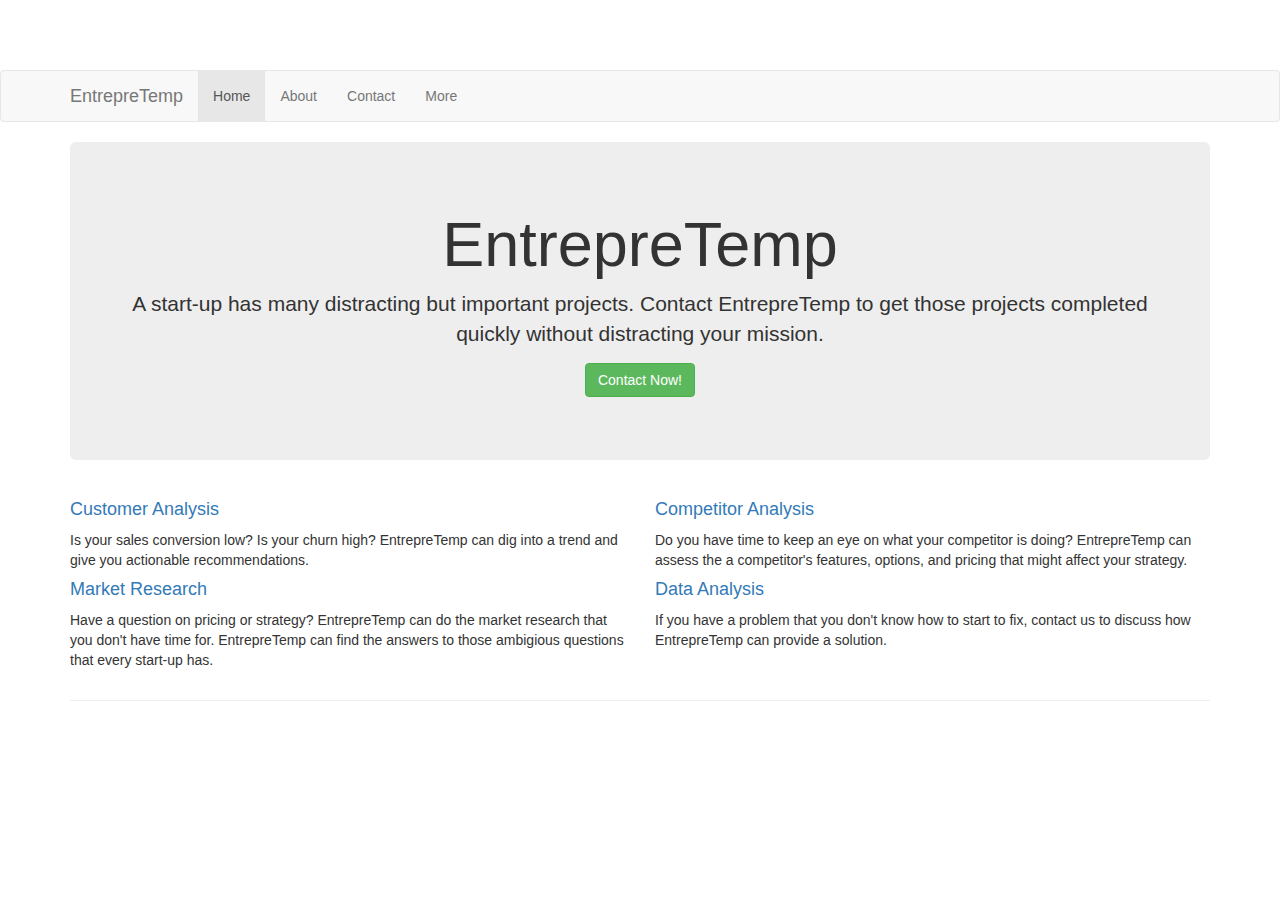
==== index.html @ 8e3fe041 "Index change" ====
<!DOCTYPE html>
<html>
	<head>
		<link rel="stylesheet" type="text/css" href="bootstrap.css">
		<link rel="stylesheet" type="text/css" href="bootstrap.css">
		<script src="sample.js"></script>
	</head>
	<body>
<div class="navbar navbar-default">
  <div class="container">
    <a class="navbar-brand" href="index.html">EntrepreTemp</a>
    <ul class="nav navbar-nav">
      <li class="active"><a href="index.html">Home</a></li>
      <li><a href="about.html">About</a></li>
      <li><a href="contactgoogle.html">Contact</a></li>
      <li class="divider-vertical"></li>
      <li><a href="pdf/ppt.pdf">More</a></li>
    </ul>
  </div>
</div>

<div class="container">
  <div class="jumbotron text-center">
    <h1>EntrepreTemp</h1>
    <p class="lead">A start-up has many distracting but important projects.  Contact EntrepreTemp to get those projects completed quickly without distracting your mission. </p>
    <p><a class="btn btn-large btn-success" href="contactgoogle.html" target="ext">Contact Now!</a></p>
  </div>
  
  <div class="row">
    <div class="col-lg-6">
      <h4><a href= "about.html#sec1">Customer Analysis</a></h4>
      <p>Is your sales conversion low?  Is your churn high?  EntrepreTemp can dig into a trend and give you actionable recommendations.</p>
      
      <h4><a href= "about.html#sec2">Market Research</a></h4>
      <p>Have a question on pricing or strategy?  EntrepreTemp can do the market research that you don't have time for.  EntrepreTemp can find the answers to those ambigious questions that every start-up has.</p>
    </div>
    
    <div class="col-lg-6">
      <h4><a href= "about.html#sec3">Competitor Analysis</a></h4>
      <p>Do you have time to keep an eye on what your competitor is doing?  EntrepreTemp can assess the a competitor's features, options, and pricing that might affect your strategy. </p>
      
      <h4><a href= "about.html#sec4">Data Analysis</a></h4>
      <p>If you have a problem that you don't know how to start to fix, contact us to discuss how EntrepreTemp can provide a solution.</p>
    </div>
  </div>

  <hr>  
</div> <!-- /container -->
	</body>
</html>
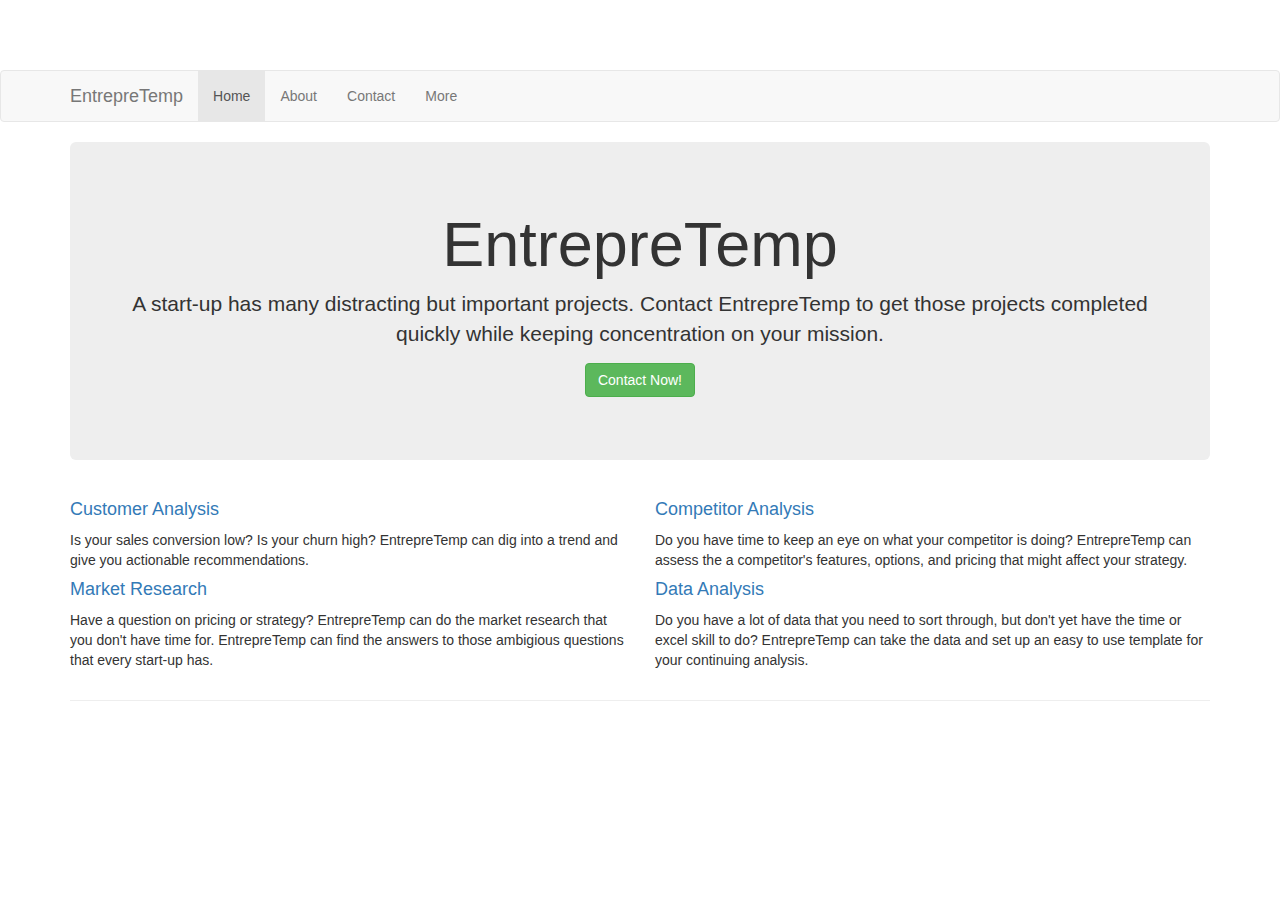
==== commit edc720c2: "Edit About Me and Index" ====
--- a/index.html
+++ b/index.html
@@ -22,7 +22,7 @@
 <div class="container">
   <div class="jumbotron text-center">
     <h1>EntrepreTemp</h1>
-    <p class="lead">A start-up has many distracting but important projects.  Contact EntrepreTemp to get those projects completed quickly without distracting your mission. </p>
+    <p class="lead">A start-up has many distracting but important projects.  Contact EntrepreTemp to get those projects completed quickly while keeping concentration on your mission. </p>
     <p><a class="btn btn-large btn-success" href="contactgoogle.html" target="ext">Contact Now!</a></p>
   </div>
   
@@ -40,7 +40,7 @@
       <p>Do you have time to keep an eye on what your competitor is doing?  EntrepreTemp can assess the a competitor's features, options, and pricing that might affect your strategy. </p>
       
       <h4><a href= "about.html#sec4">Data Analysis</a></h4>
-      <p>If you have a problem that you don't know how to start to fix, contact us to discuss how EntrepreTemp can provide a solution.</p>
+      <p>Do you have a lot of data that you need to sort through, but don't yet have the time or excel skill to do?  EntrepreTemp can take the data and set up an easy to use template for your continuing analysis.</p>
     </div>
   </div>
 
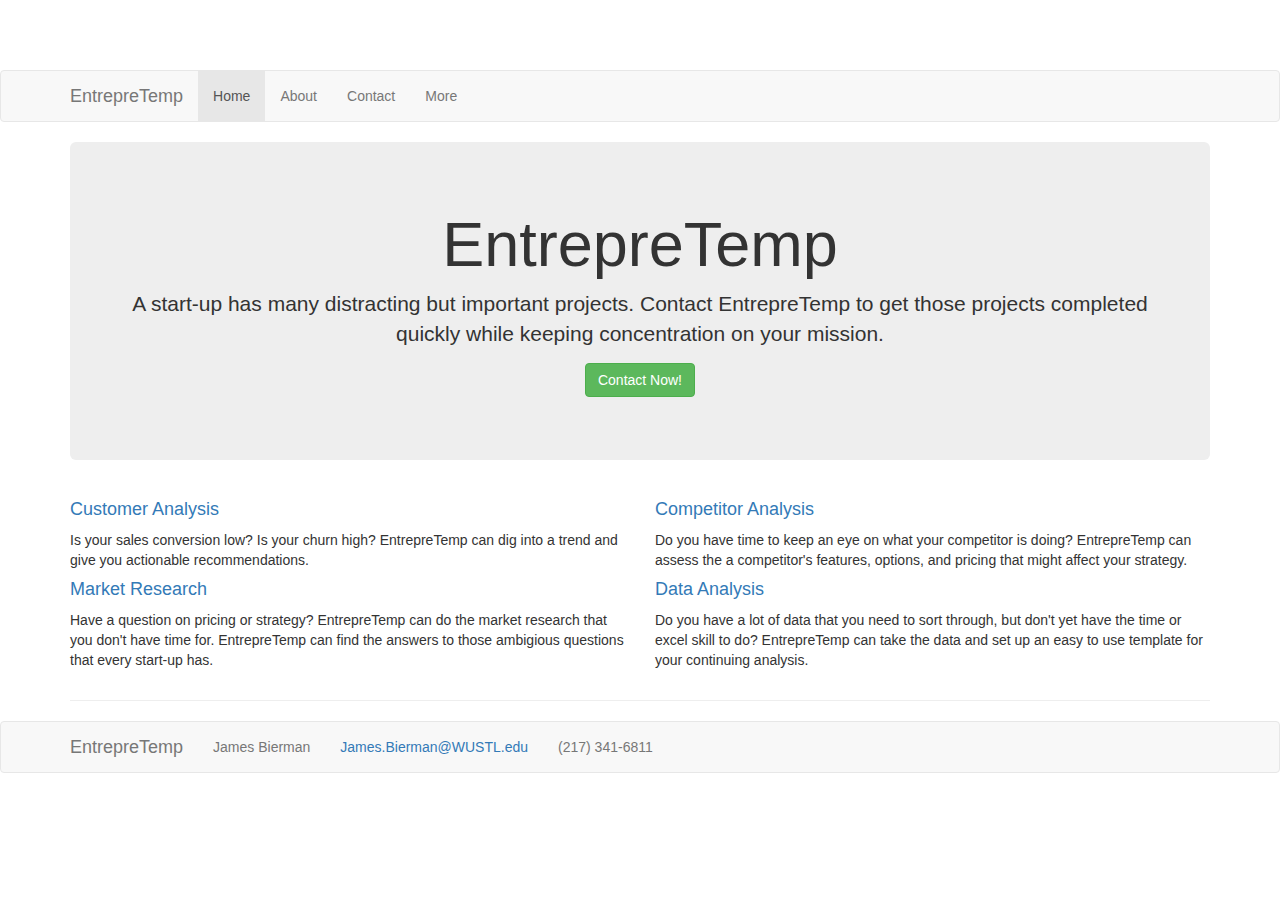
==== commit af250448: "Added pictures and contact" ====
--- a/index.html
+++ b/index.html
@@ -47,4 +47,12 @@
   <hr>  
 </div> <!-- /container -->
 	</body>
+<div class="navbar navbar-default">
+  <div class="container">
+    <a class="navbar-brand" href="#">EntrepreTemp</a>
+    <p class="navbar-text">James Bierman</p>
+    <p class="navbar-text"><a href="mailto:James.Bierman@WUSTL.edu?Subject=EntrepreTemp" target="_top">James.Bierman@WUSTL.edu</a></p>
+    <p class="navbar-text">(217) 341-6811</p>
+  </div>
+</div>
 </html>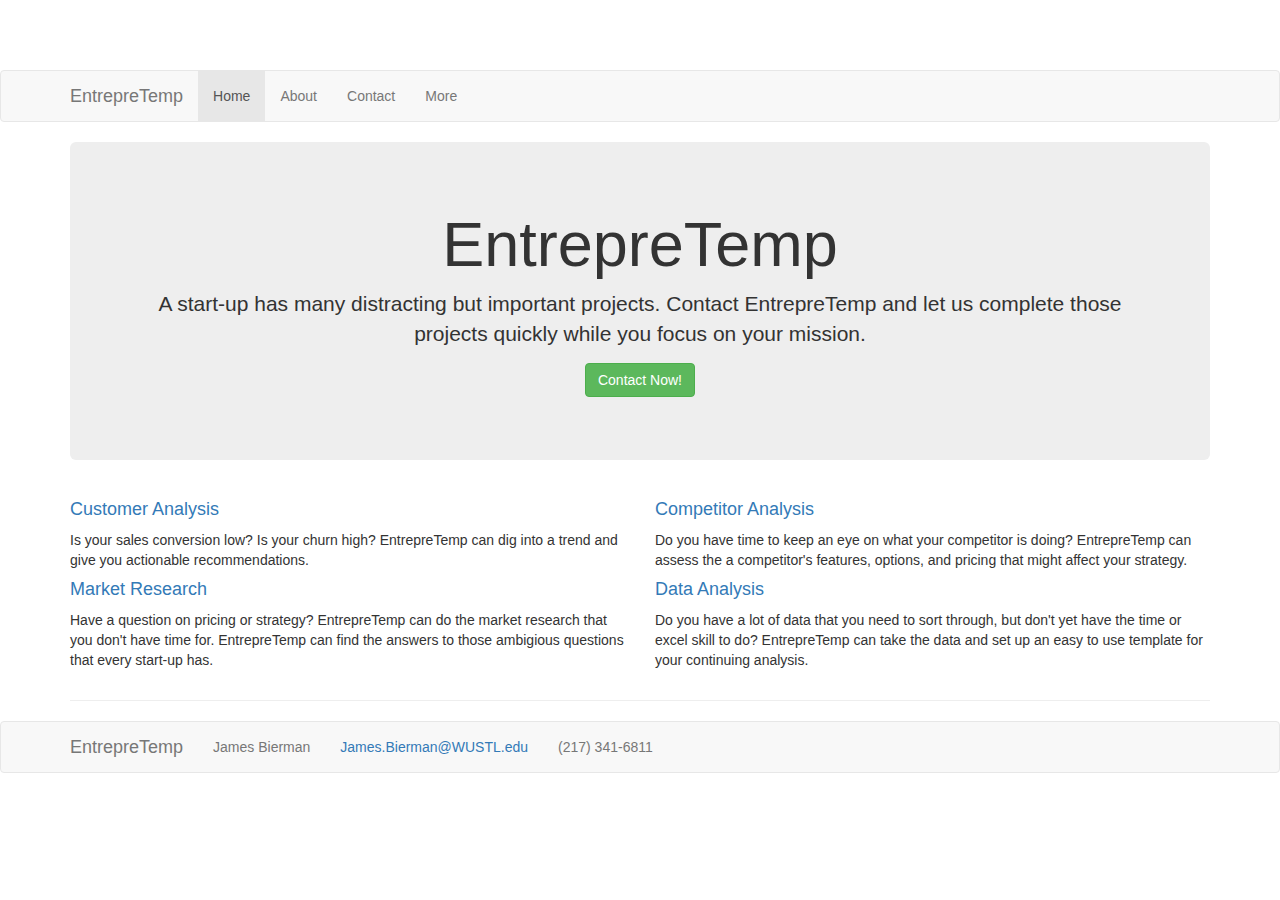
==== commit f57b0168: "Update About and Index title" ====
--- a/index.html
+++ b/index.html
@@ -22,24 +22,24 @@
 <div class="container">
   <div class="jumbotron text-center">
     <h1>EntrepreTemp</h1>
-    <p class="lead">A start-up has many distracting but important projects.  Contact EntrepreTemp to get those projects completed quickly while keeping concentration on your mission. </p>
+    <p class="lead">A start-up has many distracting but important projects.  Contact EntrepreTemp and let us complete those projects quickly while you focus on your mission. </p>
     <p><a class="btn btn-large btn-success" href="contactgoogle.html" target="ext">Contact Now!</a></p>
   </div>
   
   <div class="row">
     <div class="col-lg-6">
-      <h4><a href= "about.html#sec1">Customer Analysis</a></h4>
+      <h4><a href= "about.html#sec2">Customer Analysis</a></h4>
       <p>Is your sales conversion low?  Is your churn high?  EntrepreTemp can dig into a trend and give you actionable recommendations.</p>
       
-      <h4><a href= "about.html#sec2">Market Research</a></h4>
+      <h4><a href= "about.html#sec3">Market Research</a></h4>
       <p>Have a question on pricing or strategy?  EntrepreTemp can do the market research that you don't have time for.  EntrepreTemp can find the answers to those ambigious questions that every start-up has.</p>
     </div>
     
     <div class="col-lg-6">
-      <h4><a href= "about.html#sec3">Competitor Analysis</a></h4>
+      <h4><a href= "about.html#sec4">Competitor Analysis</a></h4>
       <p>Do you have time to keep an eye on what your competitor is doing?  EntrepreTemp can assess the a competitor's features, options, and pricing that might affect your strategy. </p>
       
-      <h4><a href= "about.html#sec4">Data Analysis</a></h4>
+      <h4><a href= "about.html#sec5">Data Analysis</a></h4>
       <p>Do you have a lot of data that you need to sort through, but don't yet have the time or excel skill to do?  EntrepreTemp can take the data and set up an easy to use template for your continuing analysis.</p>
     </div>
   </div>
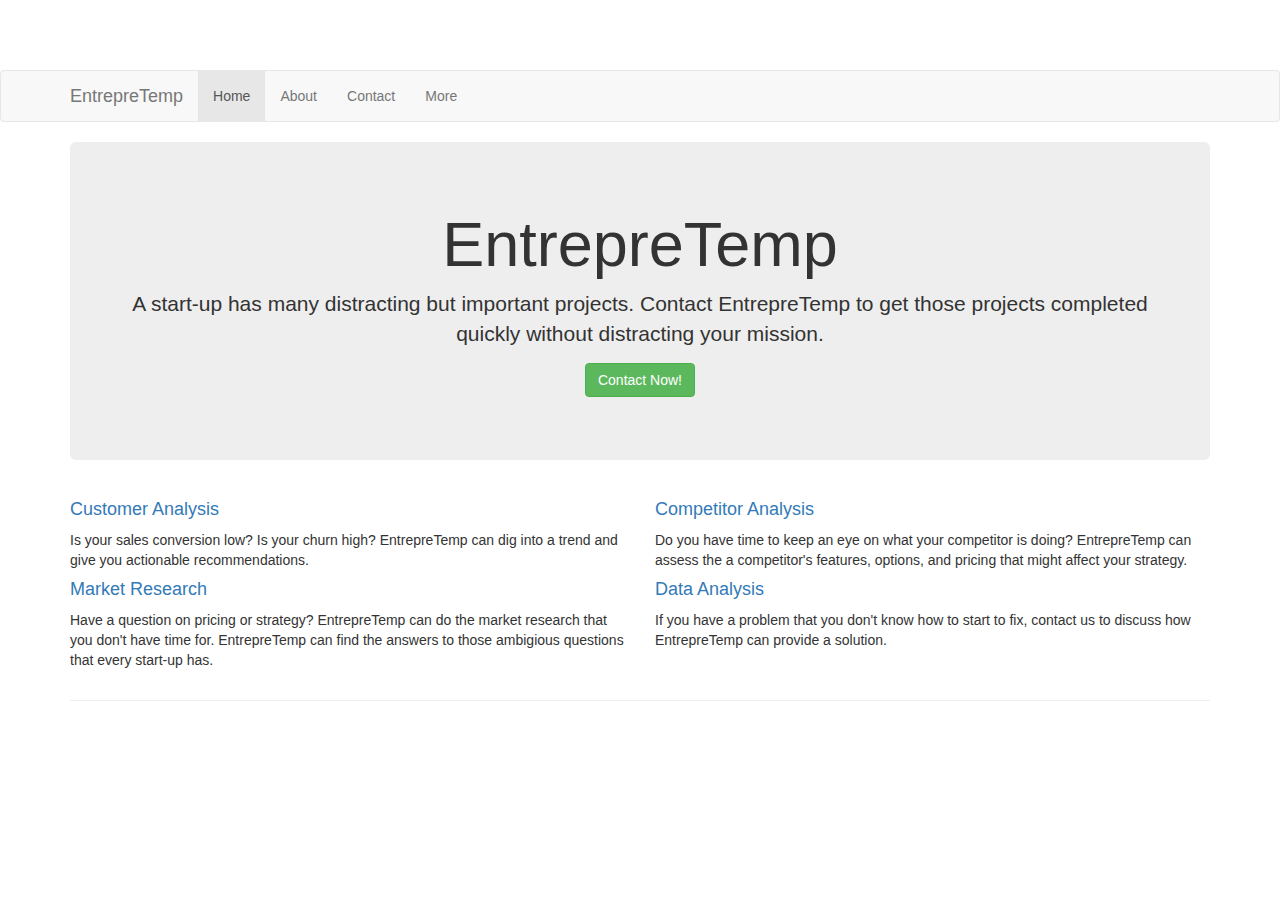
==== commit 56e246f1: "Rename index2.html to index.html" ====
--- a/index.html
+++ b/index.html
@@ -22,37 +22,29 @@
 <div class="container">
   <div class="jumbotron text-center">
     <h1>EntrepreTemp</h1>
-    <p class="lead">A start-up has many distracting but important projects.  Contact EntrepreTemp and let us complete those projects quickly while you focus on your mission. </p>
+    <p class="lead">A start-up has many distracting but important projects.  Contact EntrepreTemp to get those projects completed quickly without distracting your mission. </p>
     <p><a class="btn btn-large btn-success" href="contactgoogle.html" target="ext">Contact Now!</a></p>
   </div>
   
   <div class="row">
     <div class="col-lg-6">
-      <h4><a href= "about.html#sec2">Customer Analysis</a></h4>
+      <h4><a href= "about.html#sec1">Customer Analysis</a></h4>
       <p>Is your sales conversion low?  Is your churn high?  EntrepreTemp can dig into a trend and give you actionable recommendations.</p>
       
-      <h4><a href= "about.html#sec3">Market Research</a></h4>
+      <h4><a href= "about.html#sec2">Market Research</a></h4>
       <p>Have a question on pricing or strategy?  EntrepreTemp can do the market research that you don't have time for.  EntrepreTemp can find the answers to those ambigious questions that every start-up has.</p>
     </div>
     
     <div class="col-lg-6">
-      <h4><a href= "about.html#sec4">Competitor Analysis</a></h4>
+      <h4><a href= "about.html#sec3">Competitor Analysis</a></h4>
       <p>Do you have time to keep an eye on what your competitor is doing?  EntrepreTemp can assess the a competitor's features, options, and pricing that might affect your strategy. </p>
       
-      <h4><a href= "about.html#sec5">Data Analysis</a></h4>
-      <p>Do you have a lot of data that you need to sort through, but don't yet have the time or excel skill to do?  EntrepreTemp can take the data and set up an easy to use template for your continuing analysis.</p>
+      <h4><a href= "about.html#sec4">Data Analysis</a></h4>
+      <p>If you have a problem that you don't know how to start to fix, contact us to discuss how EntrepreTemp can provide a solution.</p>
     </div>
   </div>
 
   <hr>  
 </div> <!-- /container -->
 	</body>
-<div class="navbar navbar-default">
-  <div class="container">
-    <a class="navbar-brand" href="#">EntrepreTemp</a>
-    <p class="navbar-text">James Bierman</p>
-    <p class="navbar-text"><a href="mailto:James.Bierman@WUSTL.edu?Subject=EntrepreTemp" target="_top">James.Bierman@WUSTL.edu</a></p>
-    <p class="navbar-text">(217) 341-6811</p>
-  </div>
-</div>
-</html>+</html>
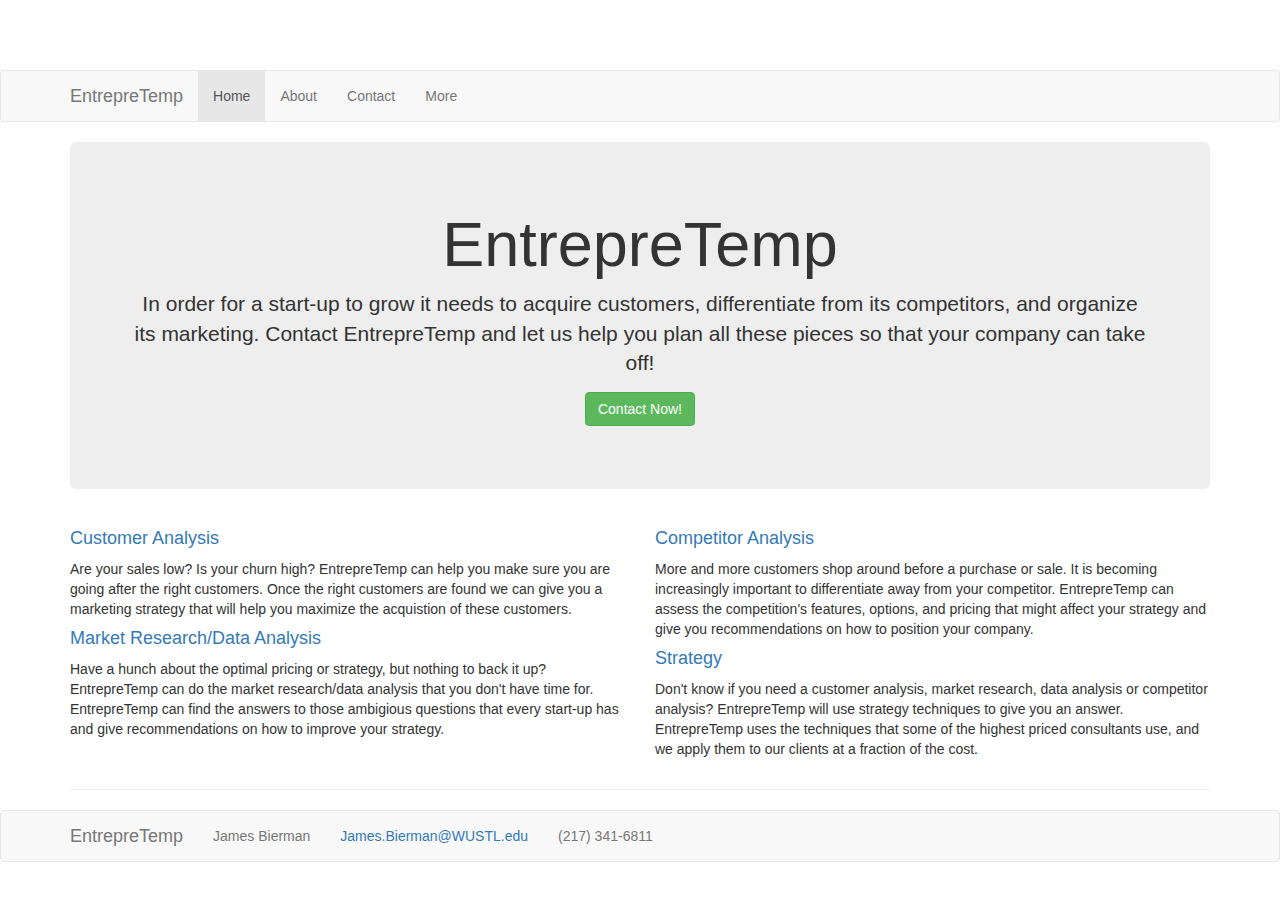
==== commit 4e8c639b: "Update Index and About" ====
--- a/index.html
+++ b/index.html
@@ -22,29 +22,37 @@
 <div class="container">
   <div class="jumbotron text-center">
     <h1>EntrepreTemp</h1>
-    <p class="lead">A start-up has many distracting but important projects.  Contact EntrepreTemp to get those projects completed quickly without distracting your mission. </p>
+    <p class="lead">In order for a start-up to grow it needs to acquire customers, differentiate from its competitors, and organize its marketing.  Contact EntrepreTemp and let us help you plan all these pieces so that your company can take off! </p>
     <p><a class="btn btn-large btn-success" href="contactgoogle.html" target="ext">Contact Now!</a></p>
   </div>
   
   <div class="row">
     <div class="col-lg-6">
-      <h4><a href= "about.html#sec1">Customer Analysis</a></h4>
-      <p>Is your sales conversion low?  Is your churn high?  EntrepreTemp can dig into a trend and give you actionable recommendations.</p>
+      <h4><a href= "about.html#sec2">Customer Analysis</a></h4>
+      <p>Are your sales low?  Is your churn high?  EntrepreTemp can help you make sure you are going after the right customers.  Once the right customers are found we can give you a marketing strategy that will help you maximize the acquistion of these customers.</p>
       
-      <h4><a href= "about.html#sec2">Market Research</a></h4>
-      <p>Have a question on pricing or strategy?  EntrepreTemp can do the market research that you don't have time for.  EntrepreTemp can find the answers to those ambigious questions that every start-up has.</p>
+      <h4><a href= "about.html#sec3">Market Research/Data Analysis</a></h4>
+      <p>Have a hunch about the optimal pricing or strategy, but nothing to back it up?  EntrepreTemp can do the market research/data analysis that you don't have time for.  EntrepreTemp can find the answers to those ambigious questions that every start-up has and give recommendations on how to improve your strategy.</p>
     </div>
     
     <div class="col-lg-6">
-      <h4><a href= "about.html#sec3">Competitor Analysis</a></h4>
-      <p>Do you have time to keep an eye on what your competitor is doing?  EntrepreTemp can assess the a competitor's features, options, and pricing that might affect your strategy. </p>
+      <h4><a href= "about.html#sec4">Competitor Analysis</a></h4>
+      <p>More and more customers shop around before a purchase or sale.  It is becoming increasingly important to differentiate away from your competitor.  EntrepreTemp can assess the competition's features, options, and pricing that might affect your strategy and give you recommendations on how to position your company. </p>
       
-      <h4><a href= "about.html#sec4">Data Analysis</a></h4>
-      <p>If you have a problem that you don't know how to start to fix, contact us to discuss how EntrepreTemp can provide a solution.</p>
+      <h4><a href= "about.html#sec5">Strategy</a></h4>
+      <p>Don't know if you need a customer analysis, market research, data analysis or competitor analysis?  EntrepreTemp will use strategy techniques to give you an answer.  EntrepreTemp uses the techniques that some of the highest priced consultants use, and we apply them to our clients at a fraction of the cost.</p>
     </div>
   </div>
 
   <hr>  
 </div> <!-- /container -->
 	</body>
-</html>
+<div class="navbar navbar-default">
+  <div class="container">
+    <a class="navbar-brand" href="#">EntrepreTemp</a>
+    <p class="navbar-text">James Bierman</p>
+    <p class="navbar-text"><a href="mailto:James.Bierman@WUSTL.edu?Subject=EntrepreTemp" target="_top">James.Bierman@WUSTL.edu</a></p>
+    <p class="navbar-text">(217) 341-6811</p>
+  </div>
+</div>
+</html>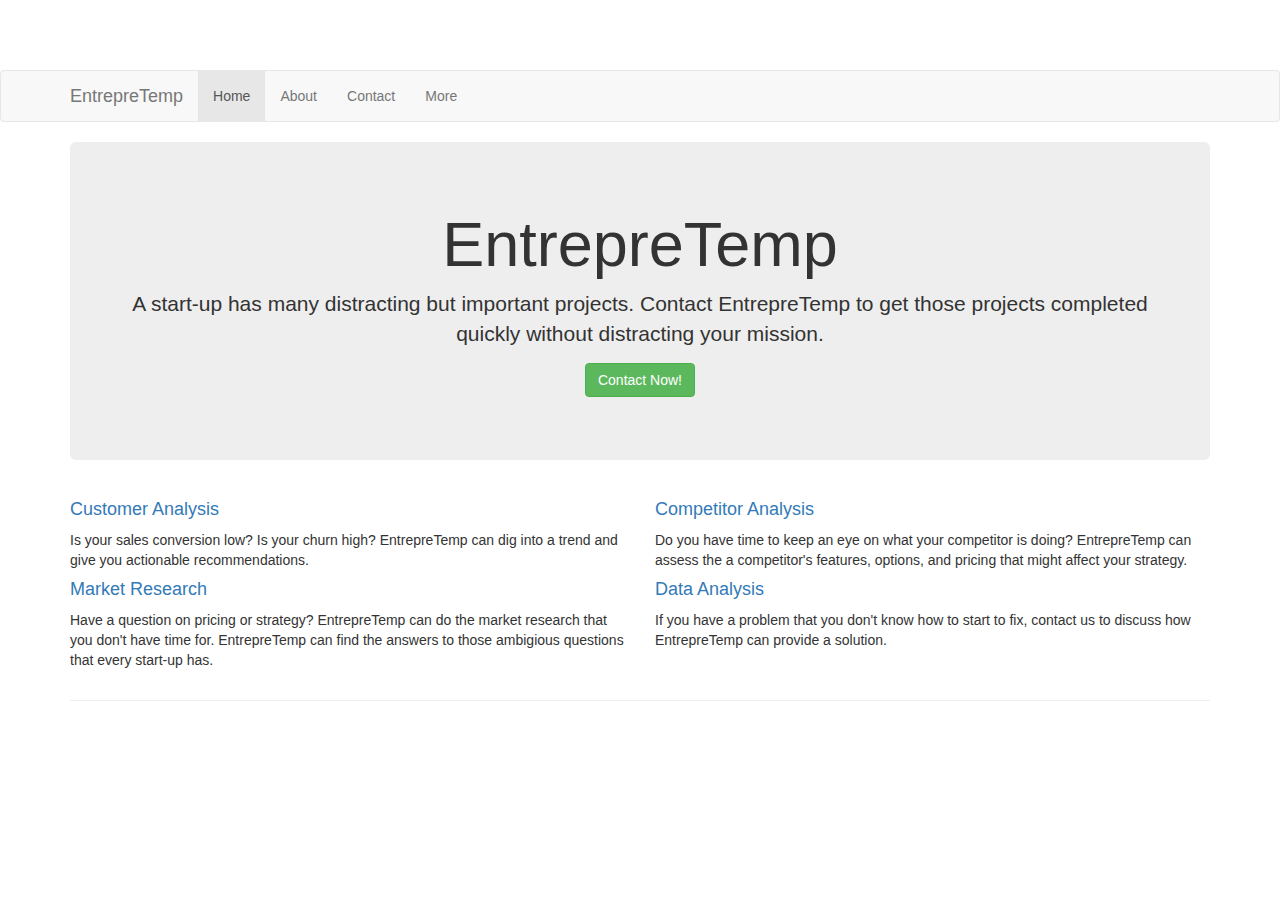
==== commit e2d08f74: "Revert "Update Index and About"" ====
--- a/index.html
+++ b/index.html
@@ -22,37 +22,29 @@
 <div class="container">
   <div class="jumbotron text-center">
     <h1>EntrepreTemp</h1>
-    <p class="lead">In order for a start-up to grow it needs to acquire customers, differentiate from its competitors, and organize its marketing.  Contact EntrepreTemp and let us help you plan all these pieces so that your company can take off! </p>
+    <p class="lead">A start-up has many distracting but important projects.  Contact EntrepreTemp to get those projects completed quickly without distracting your mission. </p>
     <p><a class="btn btn-large btn-success" href="contactgoogle.html" target="ext">Contact Now!</a></p>
   </div>
   
   <div class="row">
     <div class="col-lg-6">
-      <h4><a href= "about.html#sec2">Customer Analysis</a></h4>
-      <p>Are your sales low?  Is your churn high?  EntrepreTemp can help you make sure you are going after the right customers.  Once the right customers are found we can give you a marketing strategy that will help you maximize the acquistion of these customers.</p>
+      <h4><a href= "about.html#sec1">Customer Analysis</a></h4>
+      <p>Is your sales conversion low?  Is your churn high?  EntrepreTemp can dig into a trend and give you actionable recommendations.</p>
       
-      <h4><a href= "about.html#sec3">Market Research/Data Analysis</a></h4>
-      <p>Have a hunch about the optimal pricing or strategy, but nothing to back it up?  EntrepreTemp can do the market research/data analysis that you don't have time for.  EntrepreTemp can find the answers to those ambigious questions that every start-up has and give recommendations on how to improve your strategy.</p>
+      <h4><a href= "about.html#sec2">Market Research</a></h4>
+      <p>Have a question on pricing or strategy?  EntrepreTemp can do the market research that you don't have time for.  EntrepreTemp can find the answers to those ambigious questions that every start-up has.</p>
     </div>
     
     <div class="col-lg-6">
-      <h4><a href= "about.html#sec4">Competitor Analysis</a></h4>
-      <p>More and more customers shop around before a purchase or sale.  It is becoming increasingly important to differentiate away from your competitor.  EntrepreTemp can assess the competition's features, options, and pricing that might affect your strategy and give you recommendations on how to position your company. </p>
+      <h4><a href= "about.html#sec3">Competitor Analysis</a></h4>
+      <p>Do you have time to keep an eye on what your competitor is doing?  EntrepreTemp can assess the a competitor's features, options, and pricing that might affect your strategy. </p>
       
-      <h4><a href= "about.html#sec5">Strategy</a></h4>
-      <p>Don't know if you need a customer analysis, market research, data analysis or competitor analysis?  EntrepreTemp will use strategy techniques to give you an answer.  EntrepreTemp uses the techniques that some of the highest priced consultants use, and we apply them to our clients at a fraction of the cost.</p>
+      <h4><a href= "about.html#sec4">Data Analysis</a></h4>
+      <p>If you have a problem that you don't know how to start to fix, contact us to discuss how EntrepreTemp can provide a solution.</p>
     </div>
   </div>
 
   <hr>  
 </div> <!-- /container -->
 	</body>
-<div class="navbar navbar-default">
-  <div class="container">
-    <a class="navbar-brand" href="#">EntrepreTemp</a>
-    <p class="navbar-text">James Bierman</p>
-    <p class="navbar-text"><a href="mailto:James.Bierman@WUSTL.edu?Subject=EntrepreTemp" target="_top">James.Bierman@WUSTL.edu</a></p>
-    <p class="navbar-text">(217) 341-6811</p>
-  </div>
-</div>
-</html>+</html>
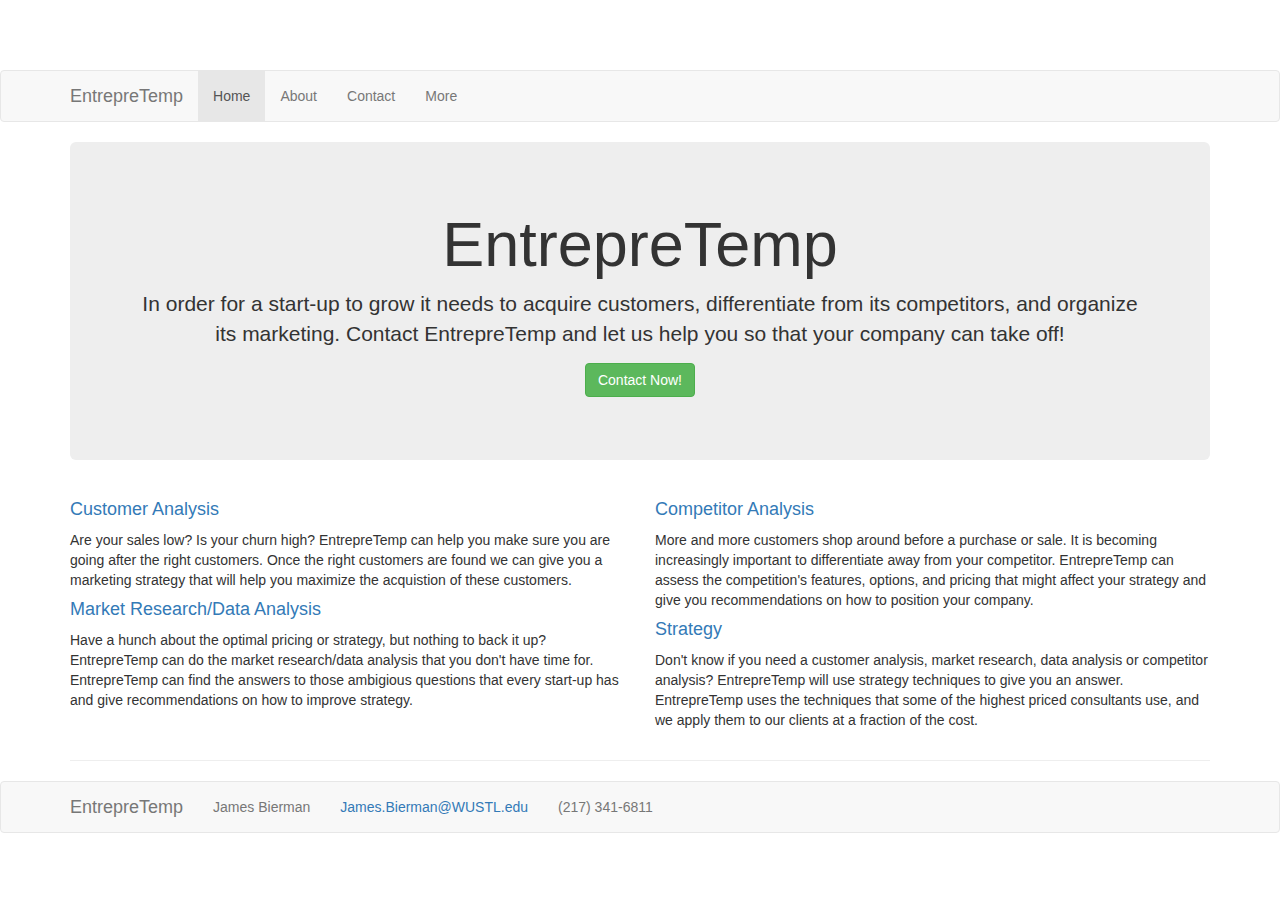
==== commit aa37479d: "Update about and index" ====
--- a/index.html
+++ b/index.html
@@ -22,29 +22,37 @@
 <div class="container">
   <div class="jumbotron text-center">
     <h1>EntrepreTemp</h1>
-    <p class="lead">A start-up has many distracting but important projects.  Contact EntrepreTemp to get those projects completed quickly without distracting your mission. </p>
+    <p class="lead">In order for a start-up to grow it needs to acquire customers, differentiate from its competitors, and organize its marketing.  Contact EntrepreTemp and let us help you so that your company can take off! </p>
     <p><a class="btn btn-large btn-success" href="contactgoogle.html" target="ext">Contact Now!</a></p>
   </div>
   
   <div class="row">
     <div class="col-lg-6">
-      <h4><a href= "about.html#sec1">Customer Analysis</a></h4>
-      <p>Is your sales conversion low?  Is your churn high?  EntrepreTemp can dig into a trend and give you actionable recommendations.</p>
+      <h4><a href= "about.html#sec2">Customer Analysis</a></h4>
+      <p>Are your sales low?  Is your churn high?  EntrepreTemp can help you make sure you are going after the right customers.  Once the right customers are found we can give you a marketing strategy that will help you maximize the acquistion of these customers.</p>
       
-      <h4><a href= "about.html#sec2">Market Research</a></h4>
-      <p>Have a question on pricing or strategy?  EntrepreTemp can do the market research that you don't have time for.  EntrepreTemp can find the answers to those ambigious questions that every start-up has.</p>
+      <h4><a href= "about.html#sec3">Market Research/Data Analysis</a></h4>
+      <p>Have a hunch about the optimal pricing or strategy, but nothing to back it up?  EntrepreTemp can do the market research/data analysis that you don't have time for.  EntrepreTemp can find the answers to those ambigious questions that every start-up has and give recommendations on how to improve strategy.</p>
     </div>
     
     <div class="col-lg-6">
-      <h4><a href= "about.html#sec3">Competitor Analysis</a></h4>
-      <p>Do you have time to keep an eye on what your competitor is doing?  EntrepreTemp can assess the a competitor's features, options, and pricing that might affect your strategy. </p>
+      <h4><a href= "about.html#sec4">Competitor Analysis</a></h4>
+      <p>More and more customers shop around before a purchase or sale.  It is becoming increasingly important to differentiate away from your competitor.  EntrepreTemp can assess the competition's features, options, and pricing that might affect your strategy and give you recommendations on how to position your company. </p>
       
-      <h4><a href= "about.html#sec4">Data Analysis</a></h4>
-      <p>If you have a problem that you don't know how to start to fix, contact us to discuss how EntrepreTemp can provide a solution.</p>
+      <h4><a href= "about.html#sec5">Strategy</a></h4>
+      <p>Don't know if you need a customer analysis, market research, data analysis or competitor analysis?  EntrepreTemp will use strategy techniques to give you an answer.  EntrepreTemp uses the techniques that some of the highest priced consultants use, and we apply them to our clients at a fraction of the cost.</p>
     </div>
   </div>
 
   <hr>  
 </div> <!-- /container -->
 	</body>
-</html>
+<div class="navbar navbar-default">
+  <div class="container">
+    <a class="navbar-brand" href="#">EntrepreTemp</a>
+    <p class="navbar-text">James Bierman</p>
+    <p class="navbar-text"><a href="mailto:James.Bierman@WUSTL.edu?Subject=EntrepreTemp" target="_top">James.Bierman@WUSTL.edu</a></p>
+    <p class="navbar-text">(217) 341-6811</p>
+  </div>
+</div>
+</html>